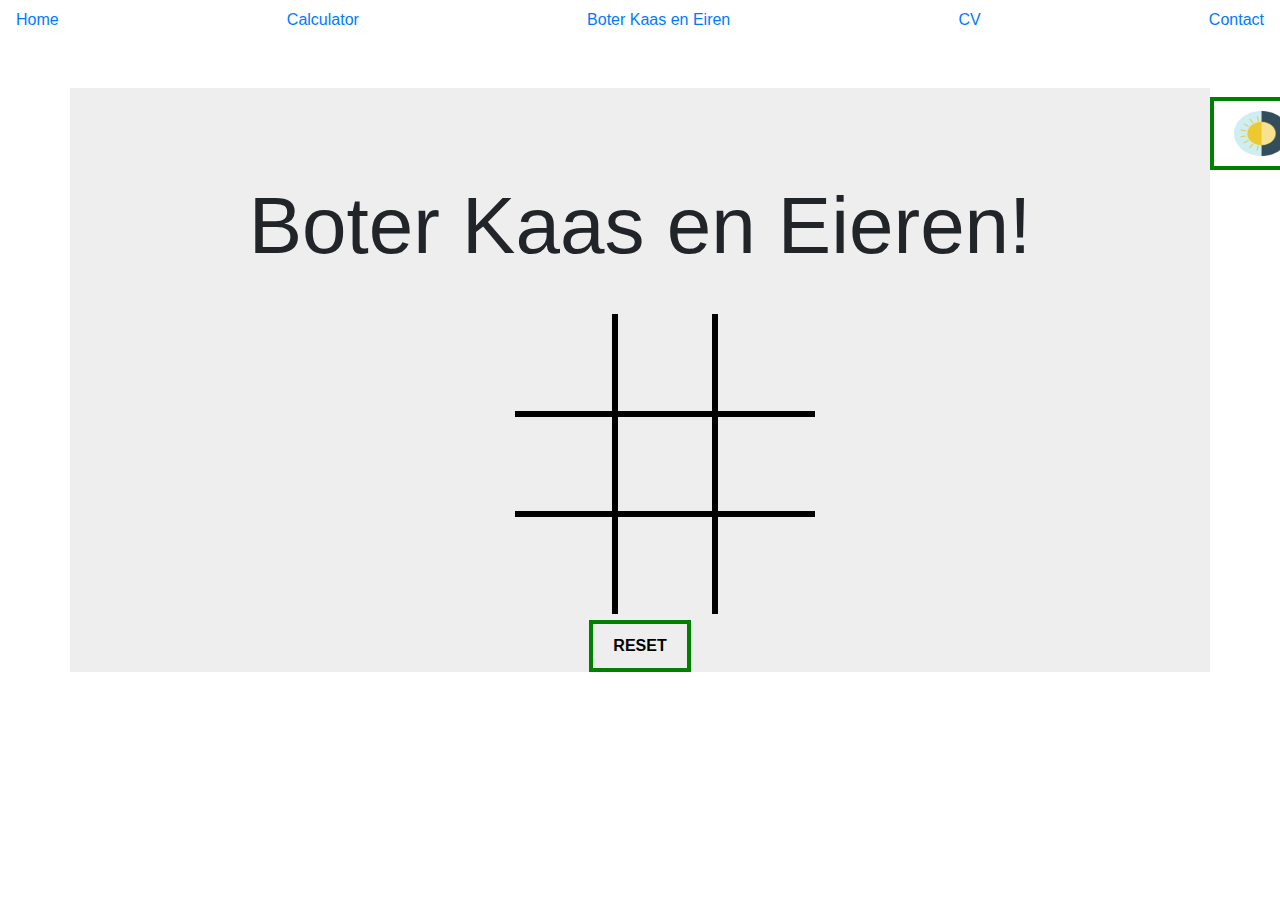
==== BKE.html @ c6a21f10 "Add files via upload" ====
<!DOCTYPE html>
<html class="theme-light" lang="en">
<head>
    <meta charset="UTF-8">
    <meta http-equiv="X-UA-Compatible" content="IE=edge">
<meta name="viewport" content="width=device-width, initial-scale=1.0">
<link rel="stylesheet" href="bootstrap.css">  
<link rel="stylesheet" href="thema.css">
<link rel="stylesheet" href="bke.css">



<title>Portofolio</title>
   
</head>
<body>
<div class="navbar">
        <a href="index.html">Home</a>
        <a href="Calculator.html">Calculator</a>
        <a href="BKE.html">Boter Kaas en Eiren</a>
        <a href="CV.html">CV</a>
        <a href="Contact.html">Contact</a>
       </div>
       <br><br>
       <div class="container" id="Switcher">
        <button id="switch" ><img src="donker.png" alt= "een logo" width="55" height="45"></button>
    </div>
    <div class="container">
        <h1>Boter Kaas en Eieren!</h1>
        <div class="play-area">

        </div>
        <br>
        <main>
        <h2 id="winner"></h2>
        <button onclick="reset_board()">RESET</button>
    </div>
    <style>* {
        margin: 0;
        padding: 0;
        box-sizing: border-box;
        font-family: Arial, Helvetica, sans-serif;
      }
      
      .container {
        min-height: 10vh;
        display: flex;
        flex-direction: column;
        align-items: center;
        justify-content: center;
       
      }
      
      h1 {
        font-size: 5rem;
        margin-bottom: 0.5em;
      }
      
      h2 {
        margin-top: 1em;
        font-size: 2rem;
        margin-bottom: 0.5em;
      }
      
      .play-area {
        display: grid;
        width: 250px;
        height: 250px;
        grid-template-columns: auto auto auto;
      }
      
      .block {
        display: flex;
        width: 100px;
        height: 100px;
        align-items: center;
        justify-content: center;
        font-size: 3rem;
        font-weight: bold;
        border: 3px solid black;
        transition: background 0.2s ease-in-out;
      }
      
      .block:hover {
        cursor: pointer;
        background: #0ff30f;
      }
      
      .occupied:hover {
        background: #ff3a3a;
      }
      
      .win {
        background: #0ff30f;
      }
      
      .win:hover {
        background: #0ff30f;
      }
      
      #block_0,
      #block_1,
      #block_2 {
        border-top: none;
      }
      
      #block_0,
      #block_3,
      #block_6 {
        border-left: none;
      }
      
      #block_6,
      #block_7,
      #block_8 {
        border-bottom: none;
      }
      
      #block_2,
      #block_5,
      #block_8 {
        border-right: none;
      }
      
      button {
        outline: none;
        border: 4px solid green;
        padding: 10px 20px;
        font-size: 1rem;
        font-weight: bold;
        background: none;
        transition: all 0.2s ease-in-out;
      }
      
      button:hover {
        cursor: pointer;
        background: green;
        color: white;
      }
      
      .playerWin {
        color: green;
      }
      
      .computerWin {
        color: red;
      }
      
      .draw {
        color: orangered;
      }</style>

      <script>const player = "O";
const computer = "X";

let board_full = false;
let play_board = ["", "", "", "", "", "", "", "", ""];

const board_container = document.querySelector(".play-area");

const winner_statement = document.getElementById("winner");

check_board_complete = () => {
  let flag = true;
  play_board.forEach(element => {
    if (element != player && element != computer) {
      flag = false;
    }
  });
  board_full = flag;
};


const check_line = (a, b, c) => {
  return (
    play_board[a] == play_board[b] &&
    play_board[b] == play_board[c] &&
    (play_board[a] == player || play_board[a] == computer)
  );
};

const check_match = () => {
  for (i = 0; i < 9; i += 3) {
    if (check_line(i, i + 1, i + 2)) {
      document.querySelector(`#block_${i}`).classList.add("win");
      document.querySelector(`#block_${i + 1}`).classList.add("win");
      document.querySelector(`#block_${i + 2}`).classList.add("win");
      return play_board[i];
    }
  }
  for (i = 0; i < 3; i++) {
    if (check_line(i, i + 3, i + 6)) {
      document.querySelector(`#block_${i}`).classList.add("win");
      document.querySelector(`#block_${i + 3}`).classList.add("win");
      document.querySelector(`#block_${i + 6}`).classList.add("win");
      return play_board[i];
    }
  }
  if (check_line(0, 4, 8)) {
    document.querySelector("#block_0").classList.add("win");
    document.querySelector("#block_4").classList.add("win");
    document.querySelector("#block_8").classList.add("win");
    return play_board[0];
  }
  if (check_line(2, 4, 6)) {
    document.querySelector("#block_2").classList.add("win");
    document.querySelector("#block_4").classList.add("win");
    document.querySelector("#block_6").classList.add("win");
    return play_board[2];
  }
  return "";
};

const check_for_winner = () => {
  let res = check_match()
  if (res == player) {
    winner.innerText = "Player heeft gewonnen!";
    winner.classList.add("playerWin");
    board_full = true
  } else if (res == computer) {
    winner.innerText = "Computer heeft gewonnen!";
    winner.classList.add("computerWin");
    board_full = true
  } else if (board_full) {
    winner.innerText = "Gelijkspel!";
    winner.classList.add("gelijkspel");
  }
};


const render_board = () => {
  board_container.innerHTML = ""
  play_board.forEach((e, i) => {
    board_container.innerHTML += `<div id="block_${i}" class="block" onclick="addPlayerMove(${i})">${play_board[i]}</div>`
    if (e == player || e == computer) {
      document.querySelector(`#block_${i}`).classList.add("occupied");
    }
  });
};

const game_loop = () => {
  render_board();
  check_board_complete();
  check_for_winner();
}

const addPlayerMove = e => {
  if (!board_full && play_board[e] == "") {
    play_board[e] = player;
    game_loop();
    addComputerMove();
  }
};

const addComputerMove = () => {
  if (!board_full) {
    do {
      selected = Math.floor(Math.random() * 9);
    } while (play_board[selected] != "");
    play_board[selected] = computer;
    game_loop();
  }
};

const reset_board = () => {
  play_board = ["", "", "", "", "", "", "", "", ""];
  board_full = false;
  winner.classList.remove("playerWin");
  winner.classList.remove("computerWin");
  winner.classList.remove("draw");
  winner.innerText = "";
  render_board();
};

render_board();
</script>
    
   
           
      
</body>
<script src="thema.js"></script>
<script src="index.js"></script>
</html>
---- thema.css ----
nav{
  background-color: rgb(216, 197, 173);
}
#switch{
  margin-left: 112%;
 height: 20%;
 margin-top:inherit;
}
---- bke.css ----
* {
    margin: 0;
    padding: 0;
    box-sizing: border-box;
    font-family: Arial, Helvetica, sans-serif;
  }
  
  .container {
    min-height: 100vh;
    display: flex;
    flex-direction: column;
    align-items: center;
    justify-content: center;
    background: #eee;
  }
  
  h1 {
    font-size: 5rem;
    margin-bottom: 0.5em;
  }
  
  h2 {
    margin-top: 1em;
    font-size: 2rem;
    margin-bottom: 0.5em;
  }
  
  .play-area {
    display: grid;
    width: 300px;
    height: 300px;
    grid-template-columns: auto auto auto;
  }
  
  .block {
    display: flex;
    width: 100px;
    height: 100px;
    align-items: center;
    justify-content: center;
    font-size: 3rem;
    font-weight: bold;
    border: 3px solid black;
    transition: background 0.2s ease-in-out;
  }
  
  .block:hover {
    cursor: pointer;
    background: #0ff30f;
  }
  
  .occupied:hover {
    background: #ff3a3a;
  }
  
  .win {
    background: #0ff30f;
  }
  
  .win:hover {
    background: #0ff30f;
  }
  
  #block_0,
  #block_1,
  #block_2 {
    border-top: none;
  }
  
  #block_0,
  #block_3,
  #block_6 {
    border-left: none;
  }
  
  #block_6,
  #block_7,
  #block_8 {
    border-bottom: none;
  }
  
  #block_2,
  #block_5,
  #block_8 {
    border-right: none;
  }
  
  button {
    outline: none;
    border: 4px solid green;
    padding: 10px 20px;
    font-size: 1rem;
    font-weight: bold;
    background: none;
    transition: all 0.2s ease-in-out;
  }
  
  button:hover {
    cursor: pointer;
    background: green;
    color: white;
  }
  
  .playerWin {
    color: green;
  }
  
  .computerWin {
    color: red;
  }
  
  .draw {
    color: orangered;
  }
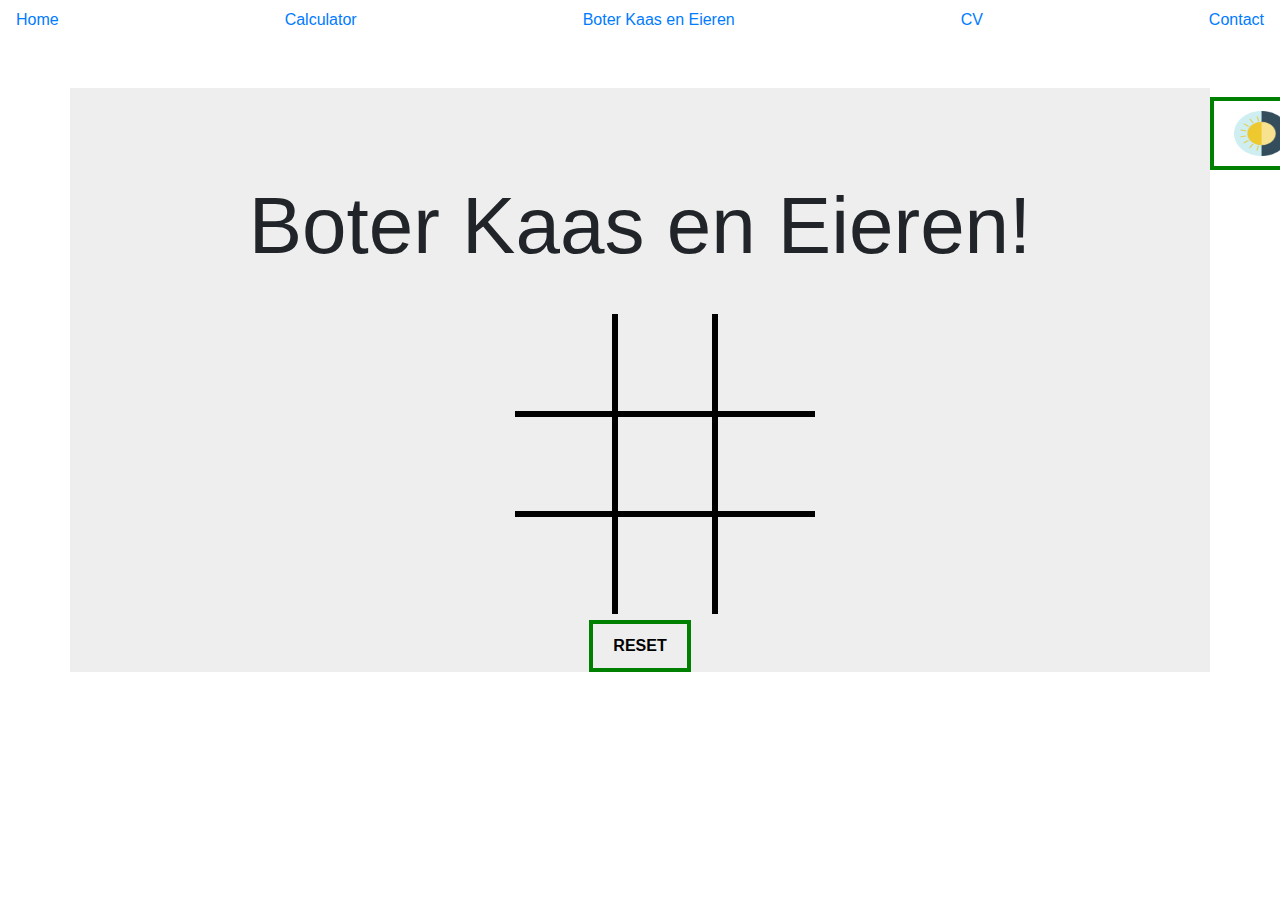
==== commit bac1289f: "Update BKE.html" ====
--- a/BKE.html
+++ b/BKE.html
@@ -17,7 +17,7 @@
 <div class="navbar">
         <a href="index.html">Home</a>
         <a href="Calculator.html">Calculator</a>
-        <a href="BKE.html">Boter Kaas en Eiren</a>
+        <a href="BKE.html">Boter Kaas en Eieren</a>
         <a href="CV.html">CV</a>
         <a href="Contact.html">Contact</a>
        </div>
@@ -281,4 +281,4 @@
 </body>
 <script src="thema.js"></script>
 <script src="index.js"></script>
-</html>+</html>
